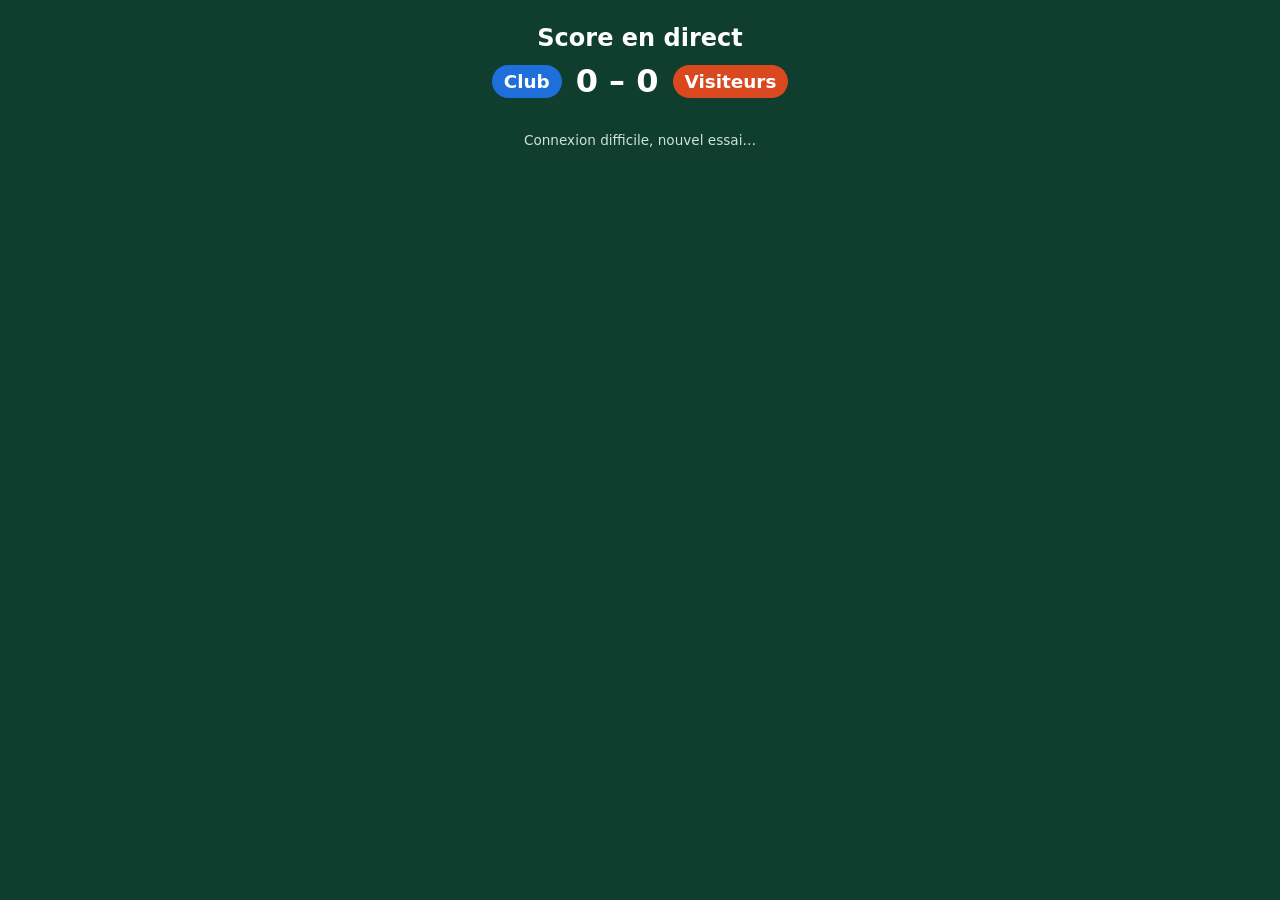
==== index.html @ e7f6d21b "Score tennis en direct : tableau public, saisie par QR code, page organisateur Co-Authored-By: Claud" ====
<!doctype html>
<html lang="fr"><head><meta charset="utf-8"><meta name="viewport" content="width=device-width,initial-scale=1">
<title>Score en direct</title><link rel="stylesheet" href="style.css">
<script src="vendor/supabase.js"></script>
<link rel="icon" href="data:image/svg+xml,<svg xmlns='http://www.w3.org/2000/svg' viewBox='0 0 100 100'><text y='.9em' font-size='90'>🎾</text></svg>">
</head><body><div class="wrap">
<header class="top"><h1 id="titre">Score en direct</h1>
<div class="equipes"><span class="pill club" id="nClub">Club</span><span class="total" id="tot">0 – 0</span><span class="pill vis" id="nVis">Visiteurs</span></div>
</header>
<div class="grille" id="grille"></div>
<div class="etat" id="etat">Connexion…</div>
</div>
<script type="module">
import { sb, esc, ilYa, gagnantSet, setsGagnes, gagnantMatch } from "./common.js";
let R = { titre: "Score en direct", club: "Club", visiteurs: "Visiteurs", nb_courts: 0 }, C = {};
const $ = (id) => document.getElementById(id);

function rendu() {
  document.title = R.titre + " · score en direct";
  $("titre").textContent = R.titre; $("nClub").textContent = R.club; $("nVis").textContent = R.visiteurs;
  const courts = Object.values(C).filter((c) => c.num <= R.nb_courts).sort((a, b) => a.num - b.num);
  let tot = [0, 0];
  $("grille").innerHTML = courts.map((c) => {
    const gm = gagnantMatch(c); if (c.statut === "termine" && gm >= 0) tot[gm]++;
    const sets = c.sets.filter((s, i) => i < 2 || s[0] + s[1] > 0);
    const ligne = (k, cls, nom, joueur) => `<tr><td class="nom"><span class="trait ${cls}"></span>${esc(nom)}${gm === k ? ' <span class="vainq">✓</span>' : ""}${joueur ? `<small>${esc(joueur)}</small>` : ""}</td>${
      sets.map((s, i) => `<td class="j ${gagnantSet(s[0], s[1], i) === k || (gagnantSet(s[0], s[1], i) < 0 && c.statut === "en_cours") ? "g" : ""}">${s[k]}</td>`).join("")}</tr>`;
    const lib = { attente: "À venir", en_cours: "En cours", termine: "Terminé" }[c.statut];
    return `<div class="carte"><div class="tete"><b>Court ${c.num}${c.libelle ? " · " + esc(c.libelle) : ""}</b><span class="badge ${c.statut}">${lib}</span></div>
      <table class="score">${ligne(0, "club", R.club, c.joueur_club)}${ligne(1, "vis", R.visiteurs, c.joueur_vis)}</table>
      <div class="maj">${c.statut === "attente" ? "" : "Mis à jour " + ilYa(c.updated_at)}</div></div>`;
  }).join("");
  $("tot").textContent = `${tot[0]} – ${tot[1]}`;
}

async function charger() {
  const [r, c] = await Promise.all([sb.from("rencontre").select("*").eq("id", 1).single(), sb.from("courts").select("*")]);
  if (r.error || c.error) { $("etat").textContent = "Connexion difficile, nouvel essai…"; return; }
  R = r.data; C = {}; c.data.forEach((x) => (C[x.num] = x));
  rendu(); $("etat").textContent = "En direct · mis à jour automatiquement";
}

sb.channel("tableau")
  .on("postgres_changes", { event: "*", schema: "public", table: "courts" }, (p) => { if (p.new?.num) { C[p.new.num] = p.new; rendu(); } })
  .on("postgres_changes", { event: "*", schema: "public", table: "rencontre" }, (p) => { if (p.new?.id) { R = p.new; rendu(); } })
  .subscribe((s) => { if (s === "SUBSCRIBED") charger(); });

charger();
setInterval(charger, 30000);            // filet de sécurité si le temps réel décroche
setInterval(rendu, 30000);              // rafraîchit les « il y a X min »
document.addEventListener("visibilitychange", () => { if (!document.hidden) charger(); });
</script></body></html>
---- style.css ----
:root{--bg:#0f3d2e;--panel:#ffffff;--ink:#14201b;--muted:#5d6b65;--club:#1e6fd9;--vis:#d9481e;--line:#dfe6e2;--ok:#1a8f4e;--live:#e0a100}
*{box-sizing:border-box}
body{margin:0;font-family:system-ui,-apple-system,"Segoe UI",Roboto,sans-serif;background:var(--bg);color:var(--ink);-webkit-text-size-adjust:100%}
a{color:inherit}
.wrap{max-width:1100px;margin:0 auto;padding:16px}
header.top{color:#fff;text-align:center;padding:8px 0 16px}
header.top h1{margin:0;font-size:1.5rem}
.equipes{display:flex;justify-content:center;align-items:center;gap:14px;margin-top:10px;font-weight:700;font-size:1.15rem;flex-wrap:wrap}
.pill{padding:6px 12px;border-radius:999px;color:#fff}
.pill.club{background:var(--club)}.pill.vis{background:var(--vis)}
.total{font-size:2rem;font-variant-numeric:tabular-nums}
.grille{display:grid;grid-template-columns:repeat(auto-fill,minmax(300px,1fr));gap:14px}
.carte{background:var(--panel);border-radius:14px;padding:14px;box-shadow:0 2px 8px rgba(0,0,0,.2)}
.carte .tete{display:flex;justify-content:space-between;align-items:center;margin-bottom:10px;gap:8px}
.carte .tete b{font-size:1.1rem}
.badge{font-size:.75rem;font-weight:700;padding:3px 8px;border-radius:999px;background:var(--line);color:var(--muted);white-space:nowrap}
.badge.en_cours{background:#fff3cc;color:#8a6200}.badge.termine{background:#d9f2e3;color:var(--ok)}
table.score{width:100%;border-collapse:collapse}
table.score td{padding:6px 4px;border-top:1px solid var(--line)}
table.score td.nom{width:100%;font-weight:600;overflow-wrap:anywhere}
table.score td.nom small{display:block;font-weight:400;color:var(--muted)}
table.score td.j{min-width:34px;text-align:center;font-size:1.4rem;font-weight:700;font-variant-numeric:tabular-nums;color:#9aa8a2}
table.score td.j.g{color:var(--ink)}
.trait{display:inline-block;width:6px;height:22px;border-radius:3px;vertical-align:middle;margin-right:8px}
.trait.club{background:var(--club)}.trait.vis{background:var(--vis)}
.maj{font-size:.75rem;color:var(--muted);margin-top:8px;text-align:right}
.etat{color:#cfe3d9;text-align:center;font-size:.85rem;margin-top:16px}
.vainq{color:var(--ok)}
/* saisie */
.saisie{max-width:520px}
.saisie .carte{margin-bottom:12px}
label.l{display:block;font-size:.85rem;color:var(--muted);margin:6px 0 4px}
input.t{width:100%;font-size:1rem;padding:10px;border:1px solid var(--line);border-radius:10px}
.set{display:grid;grid-template-columns:auto 1fr 1fr;gap:10px;align-items:center;padding:10px 0;border-top:1px solid var(--line)}
.set .n{font-weight:700;color:var(--muted);width:44px;font-size:.85rem}
.cpt{display:flex;align-items:center;justify-content:space-between;border-radius:12px;padding:4px;color:#fff}
.cpt.club{background:var(--club)}.cpt.vis{background:var(--vis)}
.cpt button{width:46px;height:46px;border:0;border-radius:10px;background:rgba(255,255,255,.22);color:#fff;font-size:1.6rem;font-weight:700;touch-action:manipulation}
.cpt button:active{background:rgba(255,255,255,.45)}
.cpt span{font-size:1.9rem;font-weight:800;min-width:34px;text-align:center;font-variant-numeric:tabular-nums}
.entetes{display:grid;grid-template-columns:auto 1fr 1fr;gap:10px;font-weight:700;font-size:.85rem;text-align:center}
.entetes .n{width:44px}
.btn{display:block;width:100%;padding:14px;font-size:1.05rem;font-weight:700;border:0;border-radius:12px;background:var(--ok);color:#fff;margin-top:8px}
.btn.sec{background:var(--line);color:var(--ink)}
.statut{position:sticky;top:0;z-index:2;text-align:center;font-weight:700;padding:8px;border-radius:10px;margin-bottom:10px;background:#fff}
.statut.ok{color:var(--ok)}.statut.att{color:#8a6200}.statut.err{background:#fde3dc;color:#a2310f}
/* admin + qr */
.qrs{display:grid;grid-template-columns:repeat(2,1fr);gap:16px}
.qr{background:#fff;border:2px dashed #aaa;border-radius:12px;padding:16px;text-align:center;break-inside:avoid}
.qr h2{margin:0 0 4px;font-size:2rem}.qr p{margin:4px 0;color:#333}
.qr img,.qr canvas{width:220px;height:220px}
@media print{body{background:#fff}.noprint{display:none!important}.wrap{padding:0}.qrs{gap:10mm}.qr{page-break-inside:avoid}}
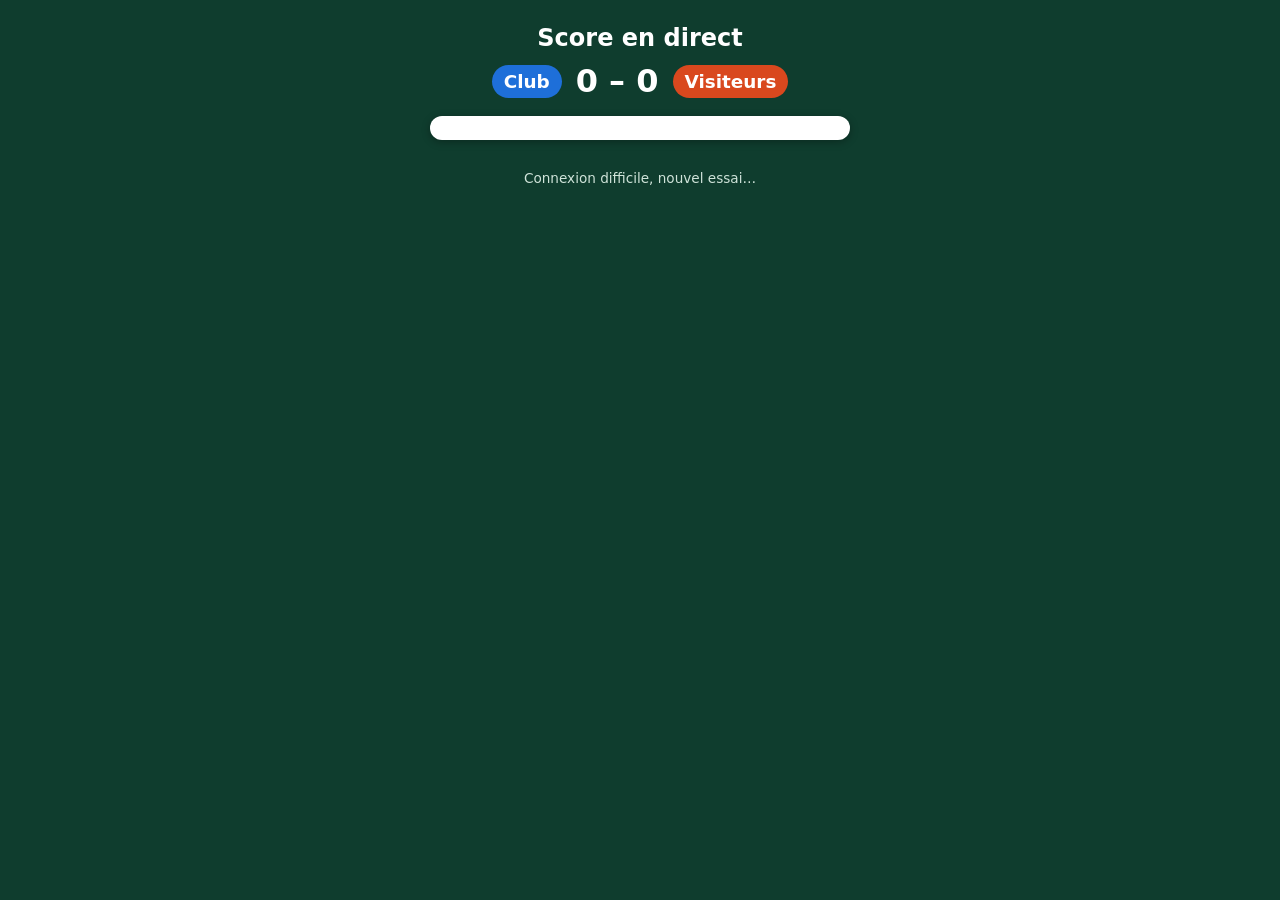
==== commit a5066137: "Retour vers son court, cartes cliquables et indicateur de service Co-Authored-By: Claude Opus 5.5 <n" ====
--- a/index.html
+++ b/index.html
@@ -7,6 +7,7 @@
 <header class="top"><h1 id="titre">Score en direct</h1>
 <div class="equipes"><span class="pill club" id="nClub">Club</span><span class="total" id="tot">0 – 0</span><span class="pill vis" id="nVis">Visiteurs</span></div>
 </header>
+<a class="retour" id="retour" hidden></a>
 <div class="grille" id="grille"></div>
 <div class="etat" id="etat">Connexion…</div>
 </div>
@@ -14,6 +15,9 @@
 import { sb, esc, ilYa, gagnantSet, setsGagnes, gagnantMatch } from "./common.js";
 let R = { titre: "Score en direct", club: "Club", visiteurs: "Visiteurs", nb_courts: 0 }, C = {};
 const $ = (id) => document.getElementById(id);
+let mes = {}, dernier = 0;
+try { mes = JSON.parse(localStorage.getItem("mesCourts") || "{}"); dernier = +localStorage.getItem("dernierCourt") || 0; } catch (e) {}
+const lienSaisie = (n) => `saisie.html?c=${n}&k=${encodeURIComponent(mes[n])}`;
 
 function rendu() {
   document.title = R.titre + " · score en direct";
@@ -23,14 +27,18 @@
   $("grille").innerHTML = courts.map((c) => {
     const gm = gagnantMatch(c); if (c.statut === "termine" && gm >= 0) tot[gm]++;
     const sets = c.sets.filter((s, i) => i < 2 || s[0] + s[1] > 0);
-    const ligne = (k, cls, nom, joueur) => `<tr><td class="nom"><span class="trait ${cls}"></span>${esc(nom)}${gm === k ? ' <span class="vainq">✓</span>' : ""}${joueur ? `<small>${esc(joueur)}</small>` : ""}</td>${
+    const srv = (k) => c.service === k && c.statut === "en_cours" ? ' <span class="balle" title="Au service">🎾</span>' : "";
+    const ligne = (k, cls, nom, joueur) => `<tr><td class="nom"><span class="trait ${cls}"></span>${esc(nom)}${srv(k)}${gm === k ? ' <span class="vainq">✓</span>' : ""}${joueur ? `<small>${esc(joueur)}</small>` : ""}</td>${
       sets.map((s, i) => `<td class="j ${gagnantSet(s[0], s[1], i) === k || (gagnantSet(s[0], s[1], i) < 0 && c.statut === "en_cours") ? "g" : ""}">${s[k]}</td>`).join("")}</tr>`;
     const lib = { attente: "À venir", en_cours: "En cours", termine: "Terminé" }[c.statut];
-    return `<div class="carte"><div class="tete"><b>Court ${c.num}${c.libelle ? " · " + esc(c.libelle) : ""}</b><span class="badge ${c.statut}">${lib}</span></div>
+    const mien = !!mes[c.num];
+    return `<${mien ? `a href="${lienSaisie(c.num)}"` : "div"} class="carte${mien ? " mien" : ""}"><div class="tete"><b>Court ${c.num}${c.libelle ? " · " + esc(c.libelle) : ""}</b><span class="badge ${c.statut}">${lib}</span></div>
       <table class="score">${ligne(0, "club", R.club, c.joueur_club)}${ligne(1, "vis", R.visiteurs, c.joueur_vis)}</table>
-      <div class="maj">${c.statut === "attente" ? "" : "Mis à jour " + ilYa(c.updated_at)}</div></div>`;
+      <div class="maj">${mien ? '<span class="saisir">✎ Saisir le score</span>' : ""}${c.statut === "attente" ? "" : "Mis à jour " + ilYa(c.updated_at)}</div></${mien ? "a" : "div"}>`;
   }).join("");
   $("tot").textContent = `${tot[0]} – ${tot[1]}`;
+  const r = $("retour");
+  if (dernier && mes[dernier] && dernier <= R.nb_courts) { r.hidden = false; r.href = lienSaisie(dernier); r.textContent = `← Revenir à mon court ${dernier}`; } else r.hidden = true;
 }
 
 async function charger() {
--- a/style.css
+++ b/style.css
@@ -50,3 +50,13 @@
 .qr h2{margin:0 0 4px;font-size:2rem}.qr p{margin:4px 0;color:#333}
 .qr img,.qr canvas{width:220px;height:220px}
 @media print{body{background:#fff}.noprint{display:none!important}.wrap{padding:0}.qrs{gap:10mm}.qr{page-break-inside:avoid}}
+.retour{display:block;position:sticky;top:8px;z-index:3;max-width:420px;margin:0 auto 14px;padding:12px;text-align:center;font-weight:700;background:#fff;color:var(--bg);border-radius:12px;text-decoration:none;box-shadow:0 2px 8px rgba(0,0,0,.3)}
+a.carte{display:block;text-decoration:none;color:inherit}
+.carte.mien{outline:3px solid #f5d000}
+.saisir{float:left;font-weight:700;color:var(--club)}
+.balle{font-size:.9rem}
+.service{display:grid;grid-template-columns:auto 1fr 1fr;gap:10px;align-items:center;margin-bottom:10px}
+.service .n{font-weight:700;color:var(--muted);width:44px;font-size:.85rem}
+.srv{padding:10px 6px;border-radius:10px;border:2px solid var(--line);background:#fff;font-weight:700;font-size:.9rem;color:var(--muted);overflow-wrap:anywhere;touch-action:manipulation}
+.srv.club.on{border-color:var(--club);background:#e3eefc;color:var(--club)}
+.srv.vis.on{border-color:var(--vis);background:#fce6df;color:var(--vis)}
